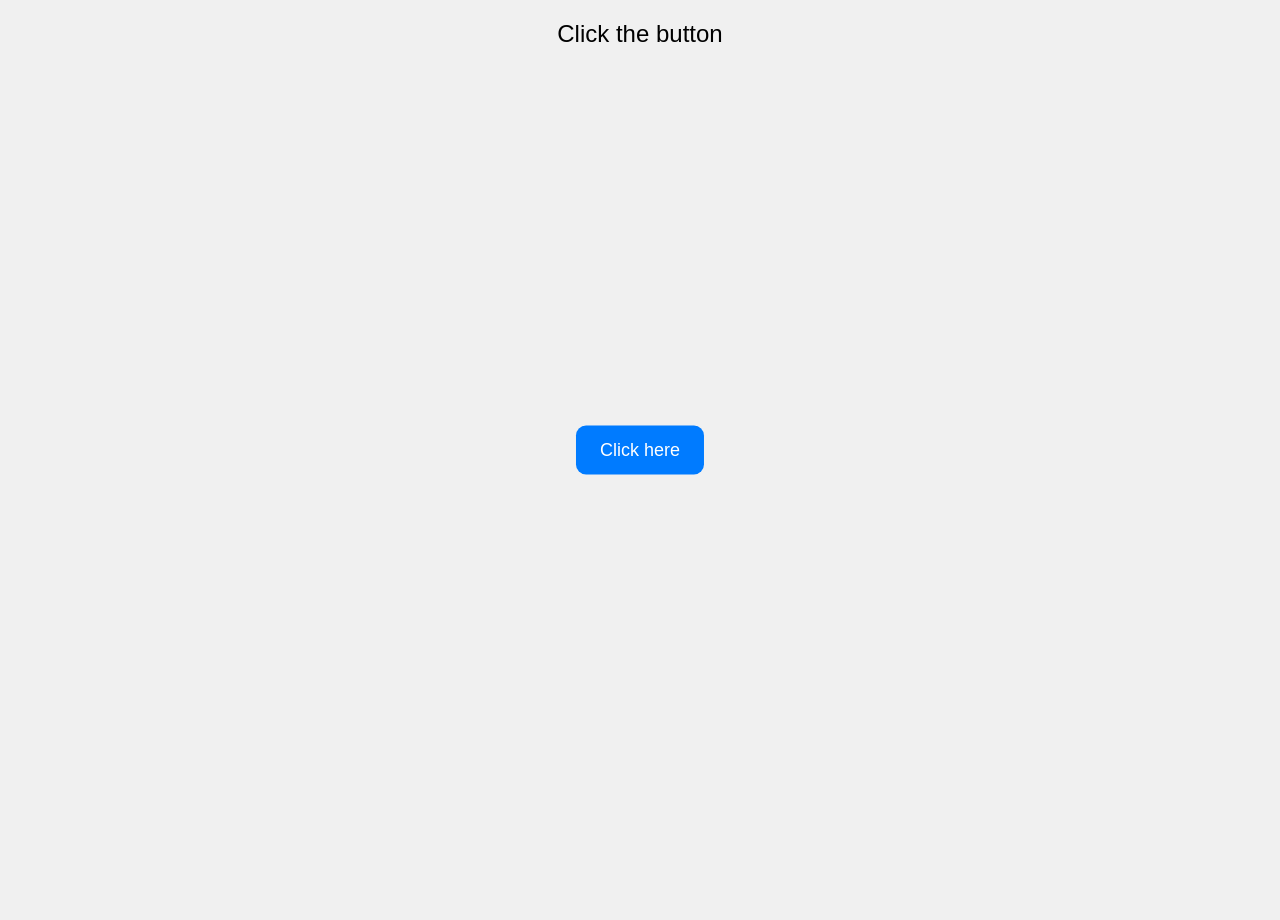
==== index.html @ 8b0925d9 "update" ====
<!DOCTYPE html>
<html>
<head>
    <meta name="viewport" content="width=device-width, initial-scale=1.0">
    <title>Click here</title>
    <link rel="stylesheet" href="style.css">
</head>
<body>

    <div id="title">Click the button</div>

    <!-- Start button centered -->
    <button id="startBtn" style="left:50%; top:50%; transform:translate(-50%, -50%);">
        Click here
    </button>

    <!-- Popup -->
    <div id="overlay">
        <div id="popup">
            <p>April Fools 😈</p>
            <button id="closeBtn">OK</button>
        </div>
    </div>

    <script src="prank.js"></script>
</body>
</html>
---- style.css ----
body {
    margin: 0;
    height: 100vh;
    overflow: hidden;
    font-family: Arial, Helvetica, sans-serif;
    background: #f0f0f0;
    touch-action: manipulation;
}

button {
    position: absolute;
    padding: 14px 24px;
    font-size: 18px;
    background-color: #007bff;
    color: #fff;
    border: none;
    border-radius: 10px;
    cursor: pointer;
    z-index: 1;
}

#title {
    text-align: center;
    margin-top: 20px;
    font-size: 24px;
}

/* Popup overlay */
#overlay {
    display: none;
    position: fixed;
    top: 0;
    left: 0;
    width: 100%;
    height: 100%;
    justify-content: center;
    align-items: center;
    background: rgba(0, 0, 0, 0.5);
    z-index: 9999;
}

#overlay.show {
    display: flex;
}

#popup {
    background: white;
    padding: 30px;
    border-radius: 12px;
    text-align: center;
    font-size: 20px;
    box-shadow: 0 10px 30px rgba(0,0,0,0.2);
    animation: pop 0.3s ease;
}

#popup button {
    position: static;
    margin-top: 15px;
    background-color: #28a745;
}

@keyframes pop {
    from { transform: scale(0.7); opacity: 0; }
    to { transform: scale(1); opacity: 1; }
}
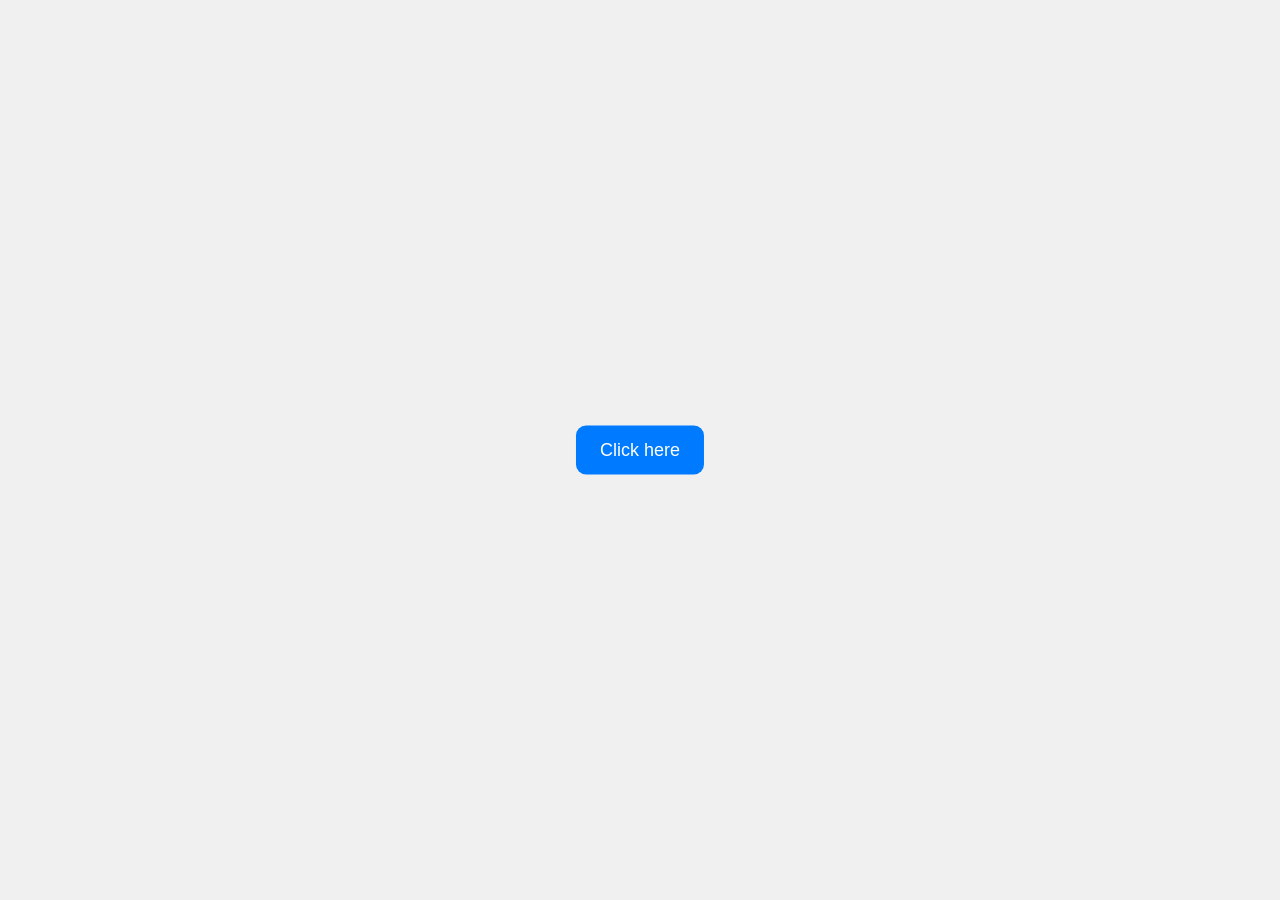
==== commit 5a10a3cf: "photo" ====
--- a/index.html
+++ b/index.html
@@ -7,17 +7,14 @@
 </head>
 <body>
 
-    <div id="title">Click the button</div>
 
-    <!-- Start button centered -->
     <button id="startBtn" style="left:50%; top:50%; transform:translate(-50%, -50%);">
         Click here
     </button>
 
-    <!-- Popup -->
     <div id="overlay">
         <div id="popup">
-            <p>April Fools 😈</p>
+            <img src="photo/images.jpg" alt="">
             <button id="closeBtn">OK</button>
         </div>
     </div>
